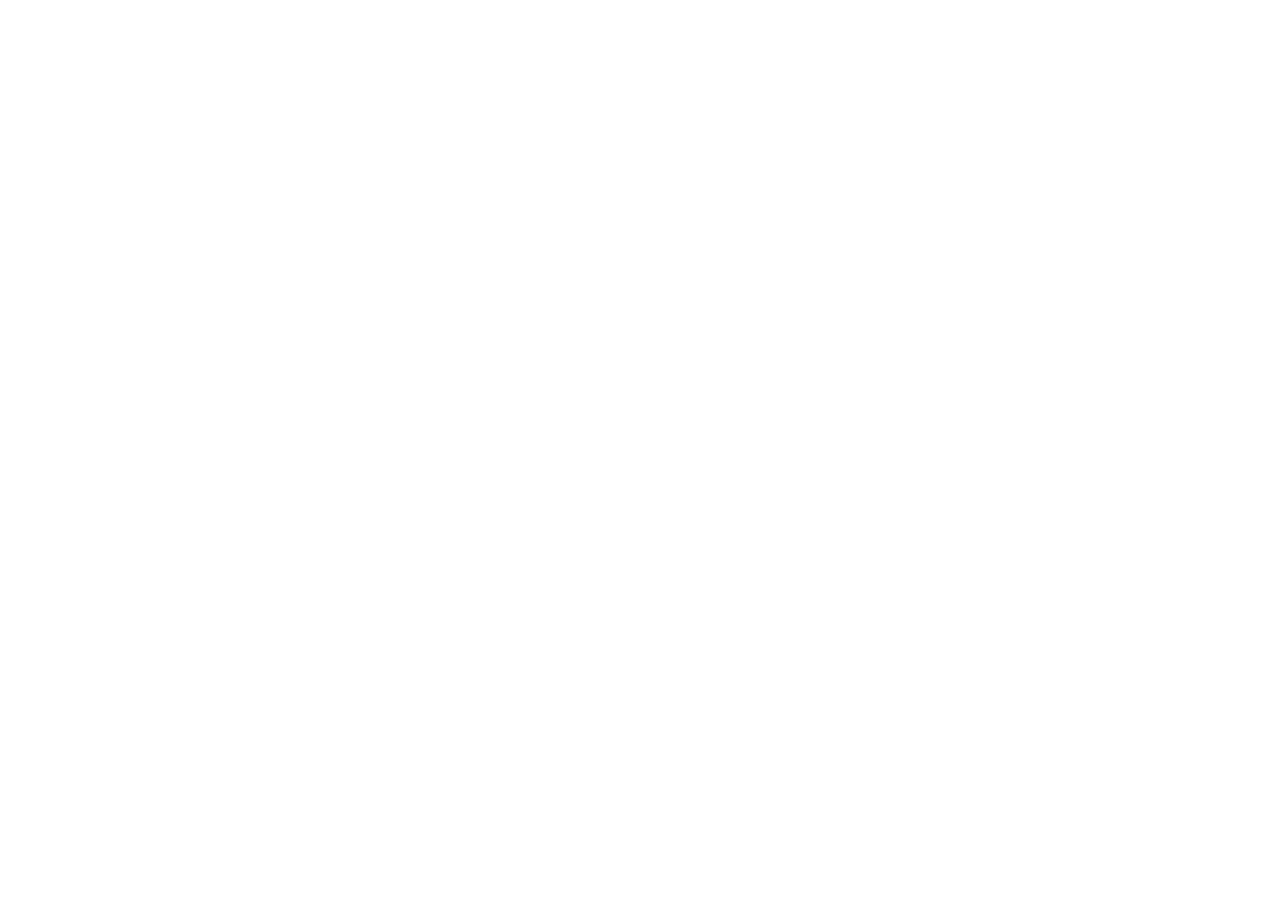
==== index.html @ 7753e387 "update" ====
<!DOCTYPE html>
<html lang="en" class="no-js">
<head>
   <meta charset="utf-8">
   <meta http-equiv="x-ua-compatible" content="ie=edge">
   <meta name="description" content="bootstrap 4 responsive template">
   <meta name="viewport" content="width=device-width, initial-scale=1.0, shrink-to-fit=no">
   <title>Quick Start Pack Template</title>
   <link rel="icon" href="favicon.ico">
   <!-- fonts css -->
   <link rel="stylesheet" href="css/fontawesome-all.min.css">
   <link href="https://fonts.googleapis.com/css?family=Dosis:300,400,500,600,700,800|Roboto:300,400,500,700" rel="stylesheet">
   <!-- plugins css -->
   <link rel="stylesheet" href="css/animate.css">
   <link rel="stylesheet" href="css/owl.carousel.min.css">
   <link rel="stylesheet" href="css/jquery-ui.min.css">
   <link rel="stylesheet" href="css/bootstrap.min.css">
   <!-- main css -->
   <link rel="stylesheet" href="style.css">
   <link rel="stylesheet" href="css/responsive.css">
   <link rel="stylesheet" href="css/normalize.css">
   <!-- modernizr-2.8.3.min.js  -->
   <script src="js/modernizr-3.2.0.min.js"></script>
</head>
<body>

   
   <!-- jQuery -->
   <script src="js/jquery-3.2.1.min.js"></script> 
   <script src="js/jquery-migrate-3.0.0.min.js"></script>
   <!-- plugins and library js -->
   <script src="js/bootstrap.bundle.min.js"></script>
   <script src="js/jquery-ui.min.js"></script>
   <script src="js/owl.carousel.min.js"></script>
   <script src="js/wow.min.js"></script>
   <!-- Custom js -->
   <script src="js/main.js"></script>
</body>
</html>
---- style.css ----
/*
Theme Name: 
Theme URI: 
Author: Razib Ahmed
Author URI: https://
Version: 1.0
Description: This is the standard html template
License: 
License URI: 
Text Domain: twentyseventeen
Tags: business template, company website
Type: Company,Business,Personal
*/
/*Table of content*/
/*Global css*/
body{
	font-family: 'Roboto', sans-serif;
}
h1,h2,h3,h4,h5,h6{
	font-family: 'Dosis', sans-serif;
}
p{
	font-size: 14px;
}
/*====all-variables here ========*/
:root {
    --white: #ffffff;
    --black: #000000;
}
/*== all-background image or video here ===*/
---- css/responsive.css ----
/*==mobile-device==*/
@media (max-width: 575px) {
  
}
/*==tablet-device==*/
@media (min-width: 576px) and (max-width: 767px) {
  
}
/*==notebook-device==*/
@media (min-width: 768px) and (max-width: 991px) {
  
}
/*==laptop-device==*/
@media (min-width: 992px) and (max-width: 1199px) {
  
}
/*==desktop-device==*/
@media (min-width: 1200px){
  
}
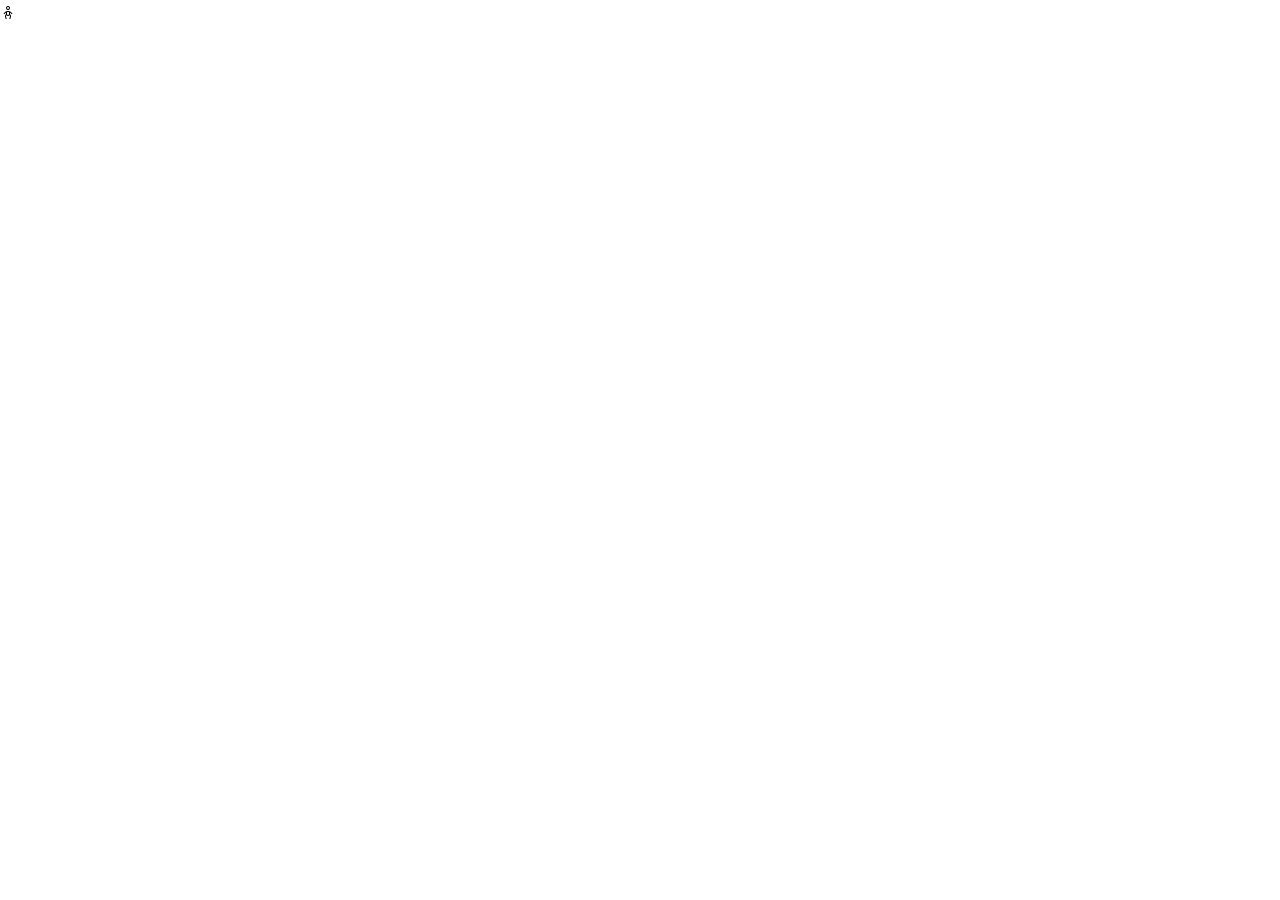
==== commit 41bd300f: "print css updated" ====
--- a/index.html
+++ b/index.html
@@ -3,38 +3,31 @@
 <head>
    <meta charset="utf-8">
    <meta http-equiv="x-ua-compatible" content="ie=edge">
-   <meta name="description" content="bootstrap 4 responsive template">
    <meta name="viewport" content="width=device-width, initial-scale=1.0, shrink-to-fit=no">
    <title>Quick Start Pack Template</title>
-   <link rel="icon" href="favicon.ico">
+   <meta name="keywords" content="bootstrap,clean,creative"/>
+   <meta name="description" content="Bootstrap4.4">
+   <meta name="author" content=""/>
+   <link rel="icon" href="assets/img/favicon.ico">
    <!-- fonts css -->
-   <link rel="stylesheet" href="css/fontawesome-all.min.css">
-   <link href="https://fonts.googleapis.com/css?family=Dosis:300,400,500,600,700,800|Roboto:300,400,500,700" rel="stylesheet">
+   <link href="https://fonts.googleapis.com/css?family=Dosis:500,700|Roboto:300,400" rel="stylesheet">
    <!-- plugins css -->
-   <link rel="stylesheet" href="css/animate.css">
-   <link rel="stylesheet" href="css/owl.carousel.min.css">
-   <link rel="stylesheet" href="css/jquery-ui.min.css">
-   <link rel="stylesheet" href="css/bootstrap.min.css">
+   <link rel="stylesheet" href="assets/css/bootstrap.min.css">
    <!-- main css -->
-   <link rel="stylesheet" href="style.css">
-   <link rel="stylesheet" href="css/responsive.css">
-   <link rel="stylesheet" href="css/normalize.css">
-   <!-- modernizr-2.8.3.min.js  -->
-   <script src="js/modernizr-3.2.0.min.js"></script>
+   <link rel="stylesheet" href="assets/css/global.css">
+   <link rel="stylesheet" href="assets/css/style.css">
 </head>
 <body>
 
-   
+   <img src="[data-uri]"/>
+
    <!-- jQuery -->
-   <script src="js/jquery-3.2.1.min.js"></script> 
-   <script src="js/jquery-migrate-3.0.0.min.js"></script>
-   <!-- plugins and library js -->
-   <script src="js/bootstrap.bundle.min.js"></script>
-   <script src="js/jquery-ui.min.js"></script>
-   <script src="js/owl.carousel.min.js"></script>
-   <script src="js/wow.min.js"></script>
+   <script src="assets/js/jquery-3.4.0.min.js"></script>
+   <script src="assets/js/jquery-migrate-3.0.0.min.js"></script>
+   <!-- plugins and framework js -->
+   <script src="assets/js/bootstrap.bundle.min.js"></script>
    <!-- Custom js -->
-   <script src="js/main.js"></script>
+   <script src="assets/js/main.js"></script>
 </body>
 </html>
 
--- a/assets/css/style.css
+++ b/assets/css/style.css
@@ -0,0 +1,8 @@
+
+
+
+
+
+
+
+
